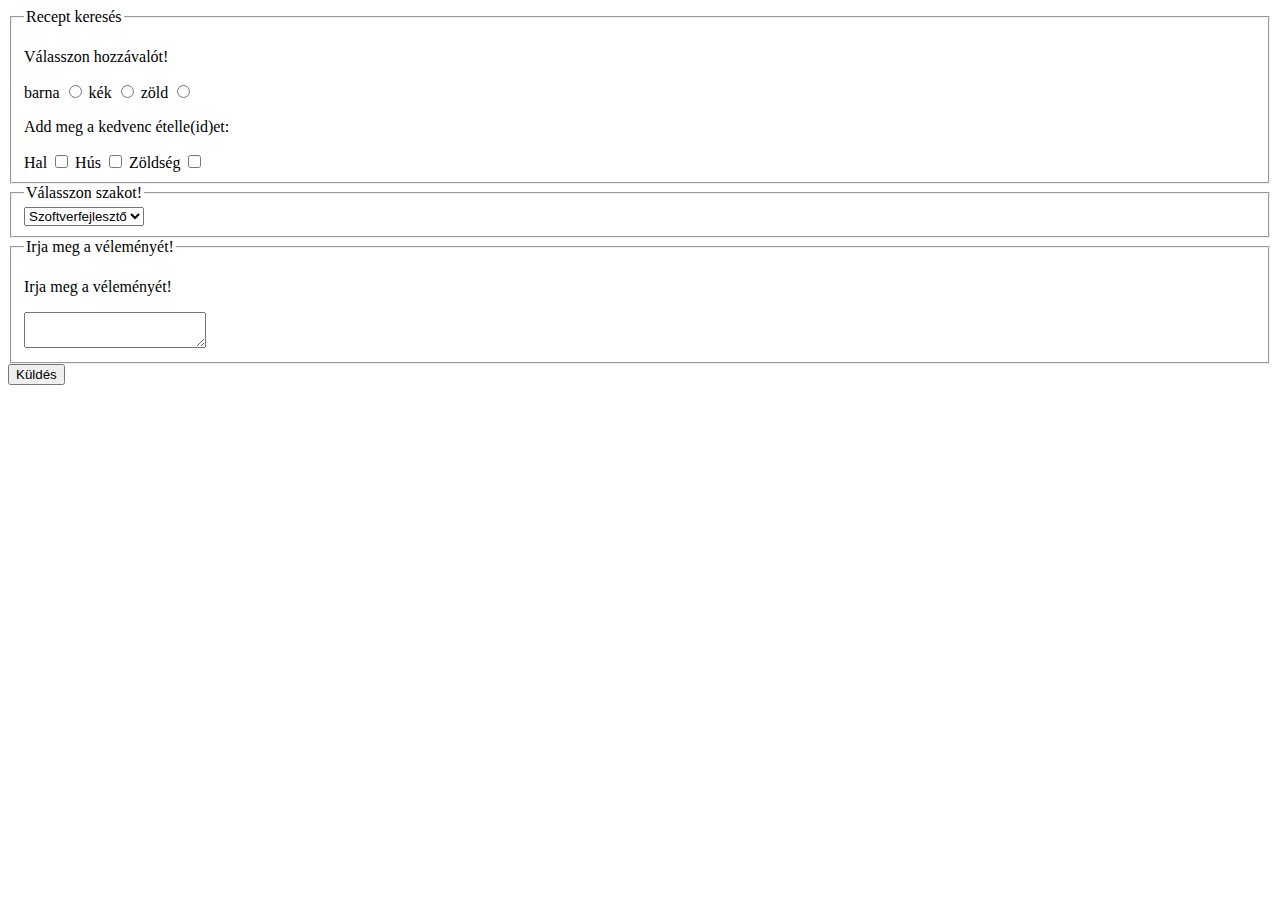
==== recept.html @ 987f6528 "recept kereses" ====
<!DOCTYPE html>
<html lang="hu">
<head>
    <meta charset="UTF-8">
    <meta name="viewport" content="width=device-width, initial-scale=1.0">
    <link rel="stylesheet" href="style.css">
    <title>Szente Bence</title>
</head>
<body>
    <main>
        <article>
            <form>
                <fieldset>
                    <legend>Recept keresés</legend>
                <p>Válasszon hozzávalót!</p>
                <div class="rec">
                    <label for="barna">barna</label>    
                    <input type="radio" name="szemszín" id="barna" br>
                    <label for="kék">kék</label>
                    <input type="radio" name="szemszín" id="kék" br>
                    <label for="zöld">zöld</label>
                    <input type="radio" name="szemszín" id="zöld" br>
                </div>

                <div>
                    <p>Add meg a kedvenc ételle(id)et:</p>
                    <label for="hal">Hal</label>
                    <input type="checkbox" name="etelek" id="hal">
                    <label for="hus">Hús</label>
                    <input type="checkbox" name="etelek" id="hus">
                    <label for="zoldseg">Zöldség</label>
                    <input type="checkbox" name="etelek" id="zoldseg">
                </div>
                </fieldset>
                <fieldset>
                    <legend>Válasszon szakot!</legend>
                <select name="szak" id="szak">
                    <option value="Szoftverfejlesztő">Szoftverfejlesztő</option>
                    <option value="Rendszergazda">Rendszergazda</option>
                    <option value="Kőfaragó">Kőfaragó</option>
                    <option value="Grafikus">Grafikus</option>
                </select>
                </fieldset>
                <fieldset>
                    <legend>Irja meg a véleményét!</legend>
                <p>Irja meg a véleményét!</p>
                <textarea name="velemeny" id="velemeny"></textarea>
                </fieldset>
                
                
                
                
                <button type="sumbit"> Küldés</button>
            </form>
        </article>
        <footer>

        </footer>
    </main>
</body>
</html>
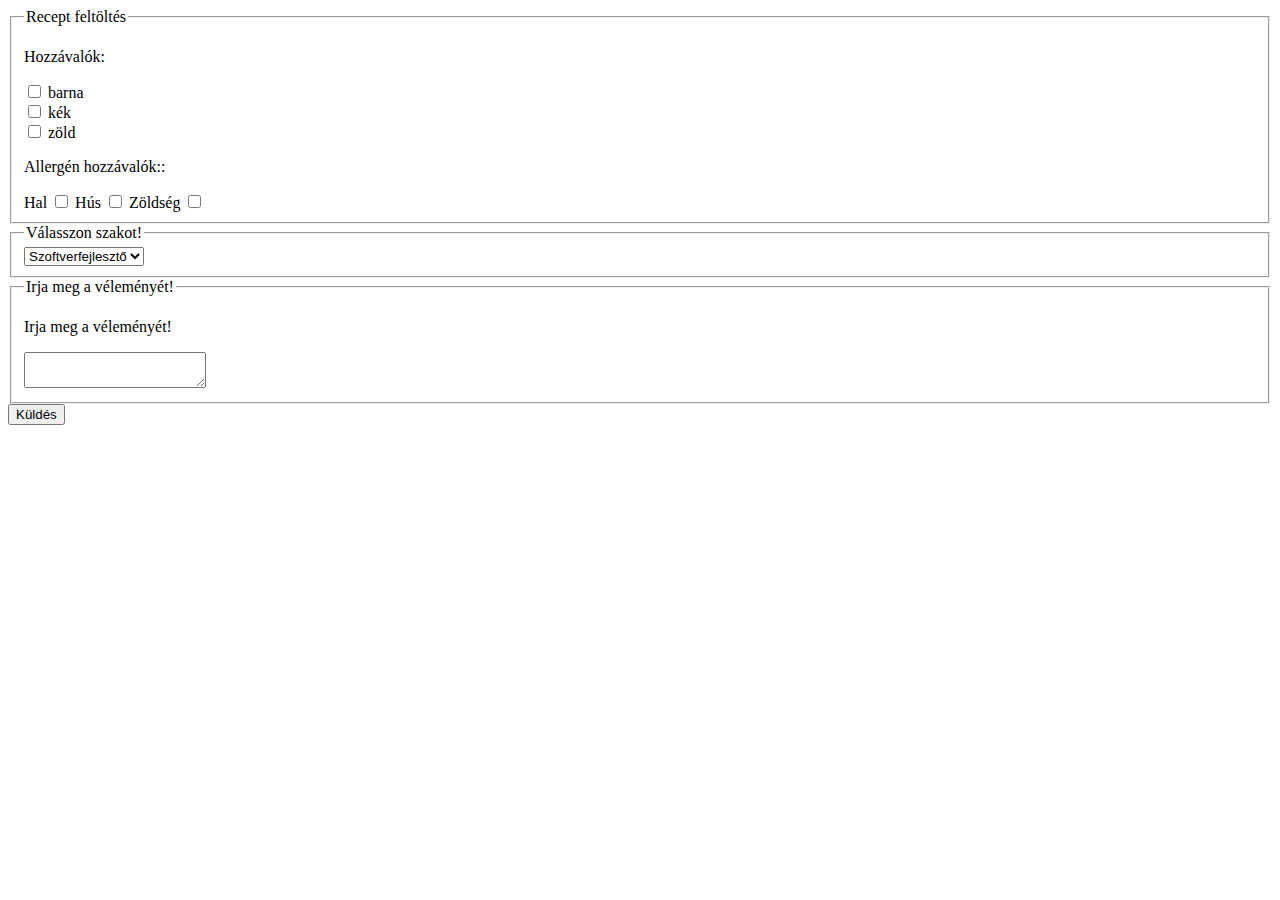
==== commit 6667a957: "alakul" ====
--- a/recept.html
+++ b/recept.html
@@ -12,19 +12,25 @@
         <article>
             <form>
                 <fieldset>
-                    <legend>Recept keresés</legend>
-                <p>Válasszon hozzávalót!</p>
+                    <legend>Recept feltöltés</legend>
+                <p>Hozzávalók:</p>
                 <div class="rec">
-                    <label for="barna">barna</label>    
-                    <input type="radio" name="szemszín" id="barna" br>
-                    <label for="kék">kék</label>
-                    <input type="radio" name="szemszín" id="kék" br>
-                    <label for="zöld">zöld</label>
-                    <input type="radio" name="szemszín" id="zöld" br>
+                    <div>
+                        <input type="checkbox" name="szemszín" id="barna">
+                        <label for="barna">barna</label>    
+                    </div>
+                    <div>
+                        <input type="checkbox" name="szemszín" id="kék">
+                        <label for="kék">kék</label>
+                    </div>
+                    <div>
+                        <input type="checkbox" name="szemszín" id="zöld">
+                        <label for="zöld">zöld</label>
+                    </div>
                 </div>
 
                 <div>
-                    <p>Add meg a kedvenc ételle(id)et:</p>
+                    <p>Allergén hozzávalók::</p>
                     <label for="hal">Hal</label>
                     <input type="checkbox" name="etelek" id="hal">
                     <label for="hus">Hús</label>
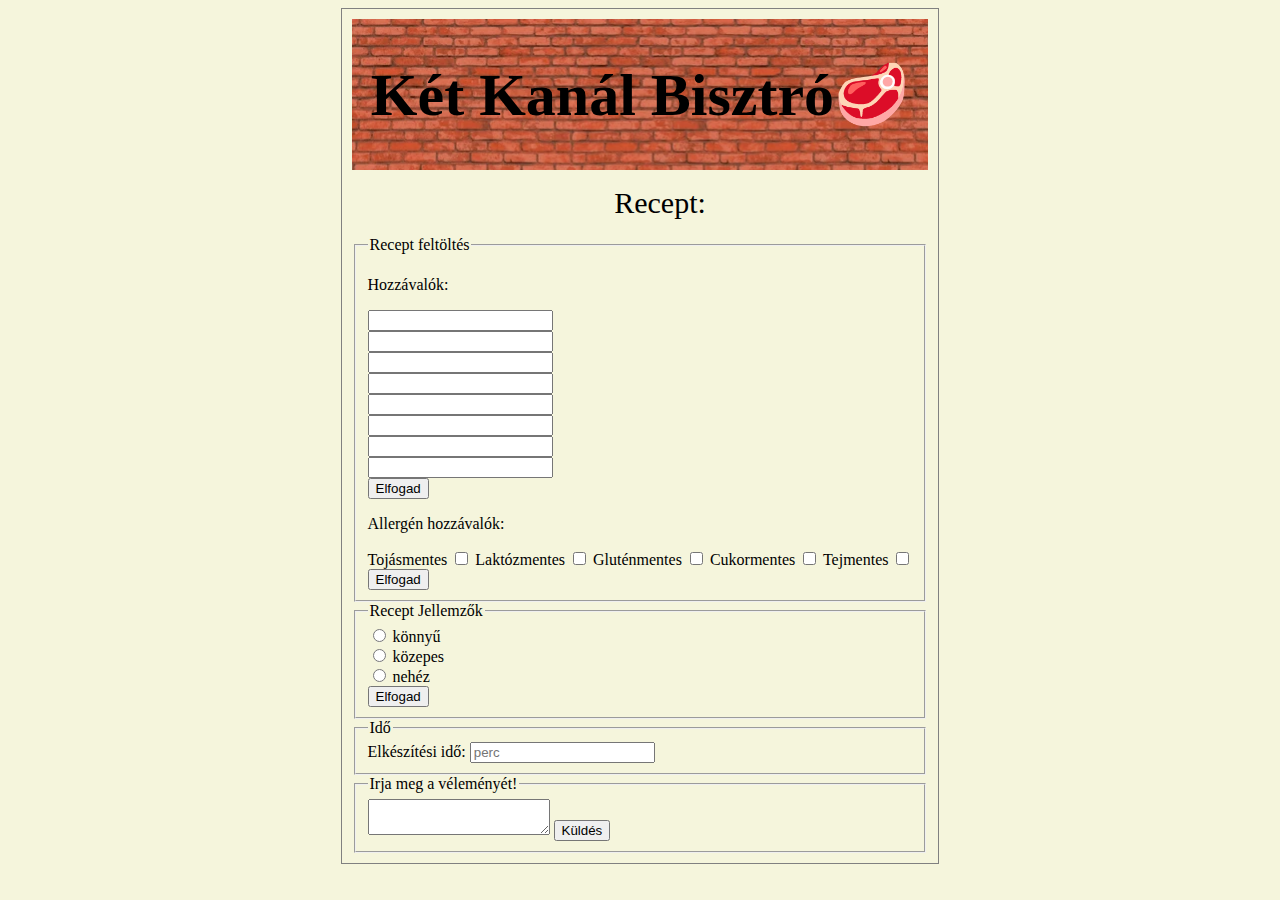
==== commit 839f95ad: "kész" ====
--- a/recept.html
+++ b/recept.html
@@ -9,6 +9,13 @@
 </head>
 <body>
     <main>
+        <header>
+            <h1>Két Kanál Bisztró🥩</h1>
+            
+        </header>
+        <nav><ul>
+            <li><a href="index.html">Recept:</a></li>
+        </ul></nav>
         <article>
             <form>
                 <fieldset>
@@ -16,48 +23,76 @@
                 <p>Hozzávalók:</p>
                 <div class="rec">
                     <div>
-                        <input type="checkbox" name="szemszín" id="barna">
-                        <label for="barna">barna</label>    
+                        <input type="text" name="nev" id="nev">
                     </div>
                     <div>
-                        <input type="checkbox" name="szemszín" id="kék">
-                        <label for="kék">kék</label>
+                        <input type="text" name="nev" id="nev">
                     </div>
                     <div>
-                        <input type="checkbox" name="szemszín" id="zöld">
-                        <label for="zöld">zöld</label>
+                        <input type="text" name="nev" id="nev">
                     </div>
+                    <div>
+                        <input type="text" name="nev" id="nev">
+                    </div>
+                    <div>
+                        <input type="text" name="nev" id="nev">
+                    </div>
+                    <div>
+                        <input type="text" name="nev" id="nev">
+                    </div>
+                    <div>
+                        <input type="text" name="nev" id="nev">
+                    </div>
+                    <div>
+                        <input type="text" name="nev" id="nev">
+                    </div>
+                    <button type="submit">Elfogad</button>
                 </div>
 
                 <div>
-                    <p>Allergén hozzávalók::</p>
-                    <label for="hal">Hal</label>
-                    <input type="checkbox" name="etelek" id="hal">
-                    <label for="hus">Hús</label>
-                    <input type="checkbox" name="etelek" id="hus">
-                    <label for="zoldseg">Zöldség</label>
-                    <input type="checkbox" name="etelek" id="zoldseg">
+                    <p>Allergén hozzávalók:</p>
+                    <label for="Tojásmentes">Tojásmentes</label>
+                    <input type="checkbox" name="etelek" id="Tojásmentes">
+                    <label for="Laktózmentes">Laktózmentes</label>
+                    <input type="checkbox" name="etelek" id="Laktózmentes">
+                    <label for="Gluténmentes">Gluténmentes</label>
+                    <input type="checkbox" name="etelek" id="Gluténmentes">
+                    <label for="Cukormentes">Cukormentes</label>
+                    <input type="checkbox" name="etelek" id="Cukormentes">
+                    <label for="Tejmentes">Tejmentes</label>
+                    <input type="checkbox" name="etelek" id="Tejmentes">
+                </div>
+
+                    <button type="submit">Elfogad</button>
+                </fieldset>
+                <fieldset>
+                    <legend>Recept Jellemzők</legend>
+                <div>
+                    <input type="radio" name="nehézségi fok" id="könnyű">
+                    <label for="könnyű">könnyű</label>    
+                </div>
+                <div>
+                    <input type="radio" name="nehézségi fok" id="közepes">
+                    <label for="közepes">közepes</label>
+                </div>
+                <div>
+                    <input type="radio" name="nehézségi fok" id="nehéz">
+                    <label for="nehéz">nehéz</label>
+                </div>
+                <button type="submit">Elfogad</button>
+                </fieldset>
+                <fieldset>
+                    <legend>Idő</legend>
+                <div>
+                    <label for="">Elkészítési idő:</label>
+                    <input type="text" name="nev" id="nev" placeholder="perc">
                 </div>
                 </fieldset>
                 <fieldset>
-                    <legend>Válasszon szakot!</legend>
-                <select name="szak" id="szak">
-                    <option value="Szoftverfejlesztő">Szoftverfejlesztő</option>
-                    <option value="Rendszergazda">Rendszergazda</option>
-                    <option value="Kőfaragó">Kőfaragó</option>
-                    <option value="Grafikus">Grafikus</option>
-                </select>
+                    <legend>Irja meg a véleményét!</legend>
+                <textarea name="velemeny" id="velemeny"></textarea>
+                <button type="sumbit"> Küldés</button>
                 </fieldset>
-                <fieldset>
-                    <legend>Irja meg a véleményét!</legend>
-                <p>Irja meg a véleményét!</p>
-                <textarea name="velemeny" id="velemeny"></textarea>
-                </fieldset>
-                
-                
-                
-                
-                <button type="sumbit"> Küldés</button>
             </form>
         </article>
         <footer>
--- a/style.css
+++ b/style.css
@@ -0,0 +1,42 @@
+main{
+    border: 1px solid grey;
+    padding: 10px;
+}
+
+body{
+    justify-content: center;
+    display: flex;
+    background-color: beige;
+}
+header{
+    display: flex;
+    justify-content: center;
+    background-image: url(kepek/header.webp);
+    font-size: 30px;
+}
+nav{
+    display: flex;
+    justify-content: center;
+}
+nav ul{
+    list-style: none;
+    
+}
+nav ul li a{
+    text-decoration: none;
+    color: black;
+    font-size: 30px;
+}
+
+
+article img{
+    display: flex;
+    width: 800px;
+    border: 1px solid grey;
+    border-radius: 5px;
+    padding: 5px;
+    justify-content: center;
+}
+article h2{
+    font-size: 30px;
+}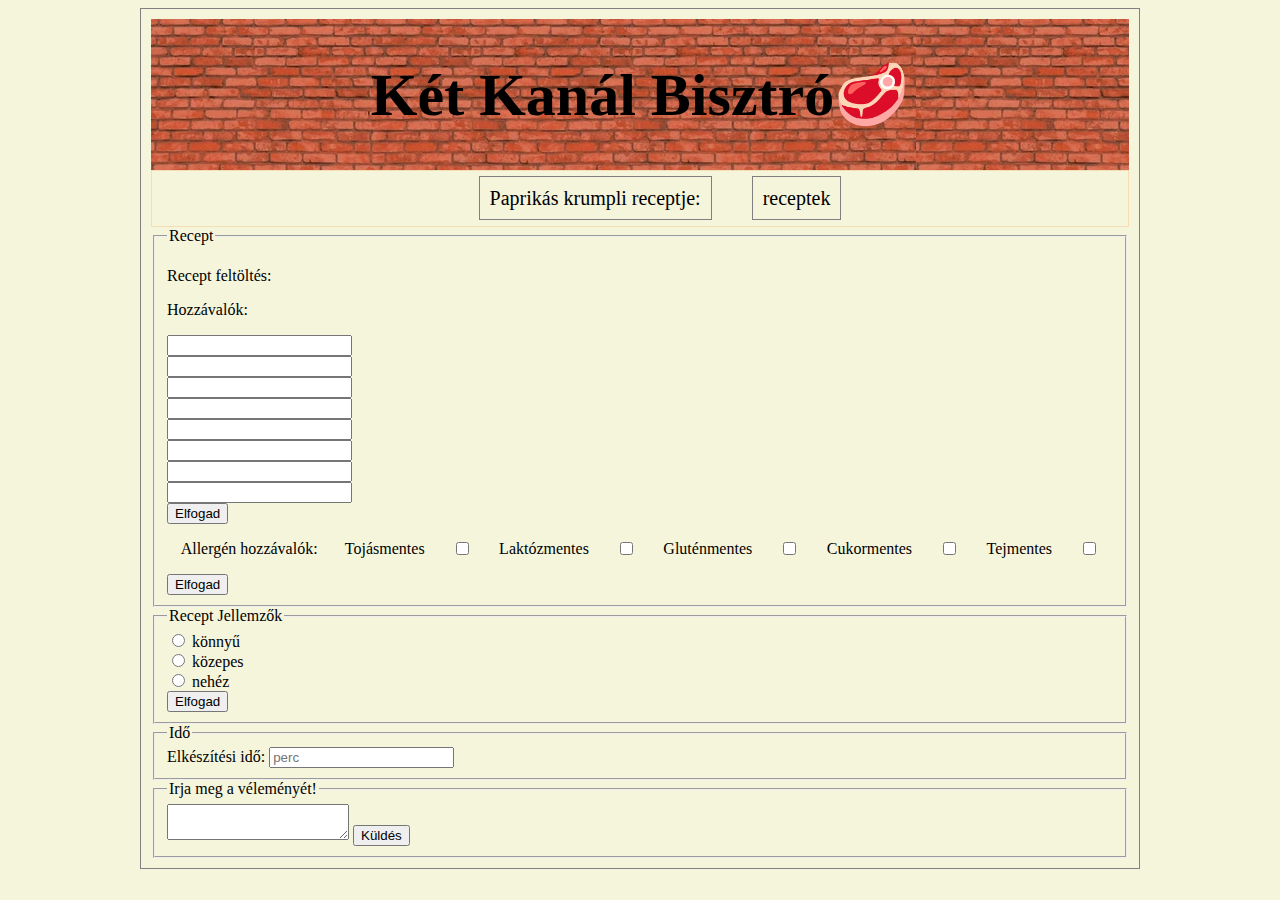
==== commit d45e7a15: "végleges" ====
--- a/recept.html
+++ b/recept.html
@@ -5,21 +5,30 @@
     <meta charset="UTF-8">
     <meta name="viewport" content="width=device-width, initial-scale=1.0">
     <link rel="stylesheet" href="style.css">
-    <title>Szente Bence</title>
+    <title>Két Kanál Bisztró🥩</title>
 </head>
 <body>
     <main>
+        
         <header>
+            
             <h1>Két Kanál Bisztró🥩</h1>
-            
+        
         </header>
-        <nav><ul>
-            <li><a href="index.html">Recept:</a></li>
-        </ul></nav>
+        <nav>
+            <ul>
+                <li><a href="index.html">Paprikás krumpli receptje:</a></li>
+                
+            </ul>
+            <ul>
+                <li><a href="recept.html">receptek</a></li>
+            </ul>
+        </nav>
         <article>
             <form>
                 <fieldset>
-                    <legend>Recept feltöltés</legend>
+                    <legend>Recept</legend>
+                <p>Recept feltöltés:</p>
                 <p>Hozzávalók:</p>
                 <div class="rec">
                     <div>
@@ -49,7 +58,7 @@
                     <button type="submit">Elfogad</button>
                 </div>
 
-                <div>
+                <div class="Allergenek">
                     <p>Allergén hozzávalók:</p>
                     <label for="Tojásmentes">Tojásmentes</label>
                     <input type="checkbox" name="etelek" id="Tojásmentes">
--- a/style.css
+++ b/style.css
@@ -1,6 +1,12 @@
+*{
+    box-sizing: border-box;
+}
 main{
     border: 1px solid grey;
     padding: 10px;
+    max-width: 1000px;
+    width: 80%;
+    
 }
 
 body{
@@ -13,19 +19,23 @@
     justify-content: center;
     background-image: url(kepek/header.webp);
     font-size: 30px;
+    
 }
 nav{
     display: flex;
     justify-content: center;
+    border: 1px solid wheat;
 }
 nav ul{
     list-style: none;
     
 }
 nav ul li a{
+    border: 1px solid gray;
+    padding: 10px;
     text-decoration: none;
     color: black;
-    font-size: 30px;
+    font-size: 20px;
 }
 
 
@@ -39,4 +49,11 @@
 }
 article h2{
     font-size: 30px;
+    display: flex;
+    justify-content: center;
+}
+.Allergenek{
+    display: flex;
+    justify-content: space-around;
+    align-items: center;
 }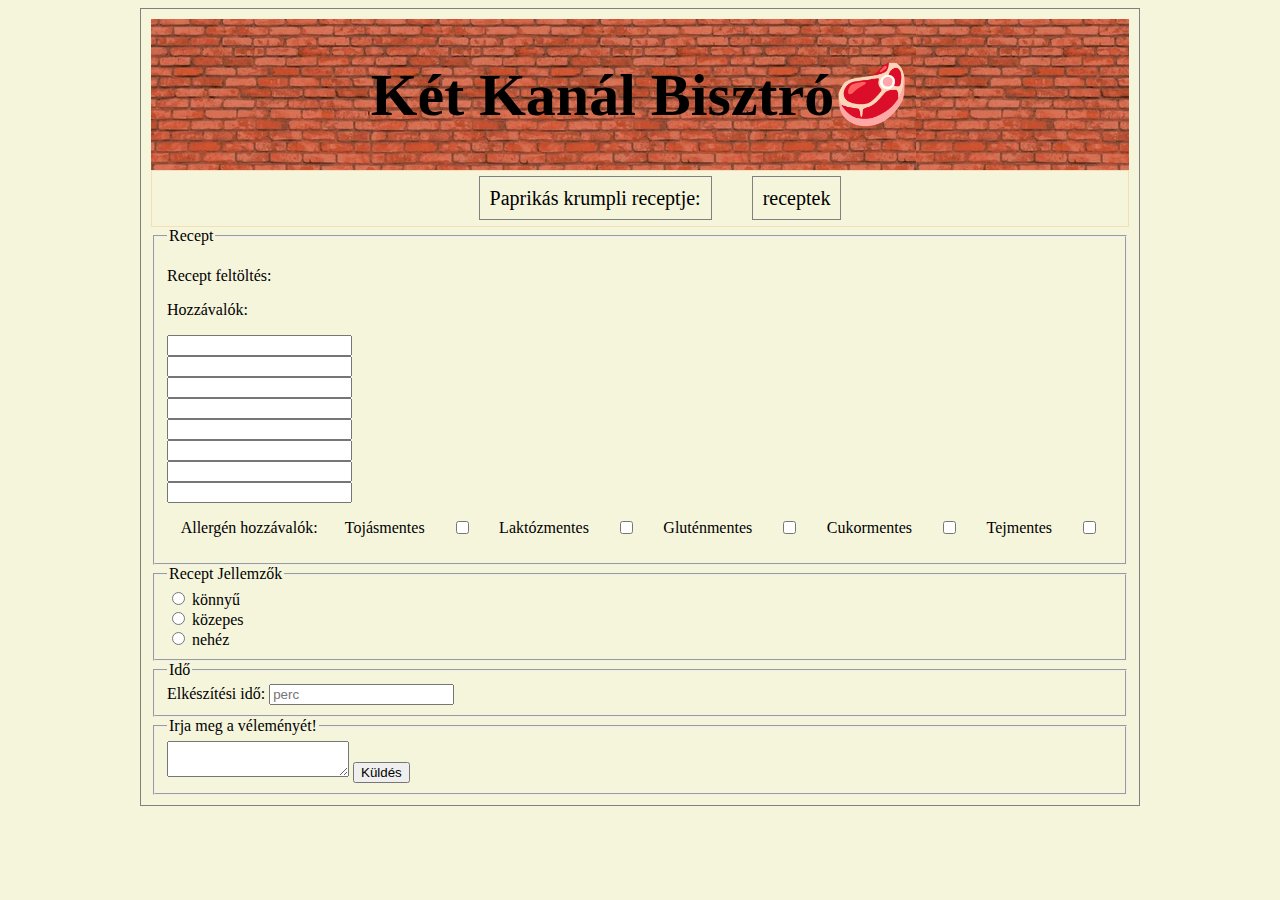
==== commit fb63f11e: "végleges utáni véglegesítés" ====
--- a/recept.html
+++ b/recept.html
@@ -16,18 +16,24 @@
         
         </header>
         <nav>
-            <ul>
-                <li><a href="index.html">Paprikás krumpli receptje:</a></li>
+            <div class="flex-container">
+                <div>
+                    <ul>
+                        <li><a href="index.html">Paprikás krumpli receptje:</a></li>
+                    </ul>
+                </div>
+                <div>
+                    <ul>
+                        <li><a href="recept.html">receptek</a></li>
+                    </ul>
+                </div>
                 
-            </ul>
-            <ul>
-                <li><a href="recept.html">receptek</a></li>
-            </ul>
+            </div>
         </nav>
         <article>
-            <form>
-                <fieldset>
-                    <legend>Recept</legend>
+            
+            <fieldset>
+                <legend>Recept</legend>
                 <p>Recept feltöltés:</p>
                 <p>Hozzávalók:</p>
                 <div class="rec">
@@ -55,7 +61,7 @@
                     <div>
                         <input type="text" name="nev" id="nev">
                     </div>
-                    <button type="submit">Elfogad</button>
+                    
                 </div>
 
                 <div class="Allergenek">
@@ -72,37 +78,36 @@
                     <input type="checkbox" name="etelek" id="Tejmentes">
                 </div>
 
-                    <button type="submit">Elfogad</button>
-                </fieldset>
+                    
+            </fieldset>
                 <fieldset>
                     <legend>Recept Jellemzők</legend>
-                <div>
-                    <input type="radio" name="nehézségi fok" id="könnyű">
-                    <label for="könnyű">könnyű</label>    
-                </div>
-                <div>
-                    <input type="radio" name="nehézségi fok" id="közepes">
-                    <label for="közepes">közepes</label>
-                </div>
-                <div>
-                    <input type="radio" name="nehézségi fok" id="nehéz">
-                    <label for="nehéz">nehéz</label>
-                </div>
-                <button type="submit">Elfogad</button>
+                    <div>
+                        <input type="radio" name="nehézségi fok" id="könnyű">
+                        <label for="könnyű">könnyű</label>    
+                    </div>
+                    <div>
+                        <input type="radio" name="nehézségi fok" id="közepes">
+                        <label for="közepes">közepes</label>
+                    </div>
+                    <div>
+                        <input type="radio" name="nehézségi fok" id="nehéz">
+                        <label for="nehéz">nehéz</label>
+                    </div>
                 </fieldset>
                 <fieldset>
                     <legend>Idő</legend>
-                <div>
-                    <label for="">Elkészítési idő:</label>
-                    <input type="text" name="nev" id="nev" placeholder="perc">
-                </div>
+                    <div>
+                        <label for="">Elkészítési idő:</label>
+                        <input type="text" name="nev" id="nev" placeholder="perc">
+                    </div>
                 </fieldset>
                 <fieldset>
                     <legend>Irja meg a véleményét!</legend>
-                <textarea name="velemeny" id="velemeny"></textarea>
-                <button type="sumbit"> Küldés</button>
+                    <textarea name="velemeny" id="velemeny"></textarea>
+                    <button type="sumbit"> Küldés</button>
                 </fieldset>
-            </form>
+            
         </article>
         <footer>
 
--- a/style.css
+++ b/style.css
@@ -22,12 +22,12 @@
     
 }
 nav{
-    display: flex;
-    justify-content: center;
+    
     border: 1px solid wheat;
 }
 nav ul{
     list-style: none;
+    
     
 }
 nav ul li a{
@@ -37,6 +37,14 @@
     color: black;
     font-size: 20px;
 }
+
+.flex-container{
+    display: flex;
+    justify-content: center;
+
+}
+
+
 
 
 article img{
@@ -56,4 +64,19 @@
     display: flex;
     justify-content: space-around;
     align-items: center;
-}+}
+@media only screen and (max-width: 800px) {
+    body {
+      width: 100%;
+    }
+    .flex-container{
+        flex-direction: column;
+        justify-content: center;
+    }
+    .Allergenek{
+        flex-direction: column;
+        justify-content: center;
+        
+    
+    }
+  }